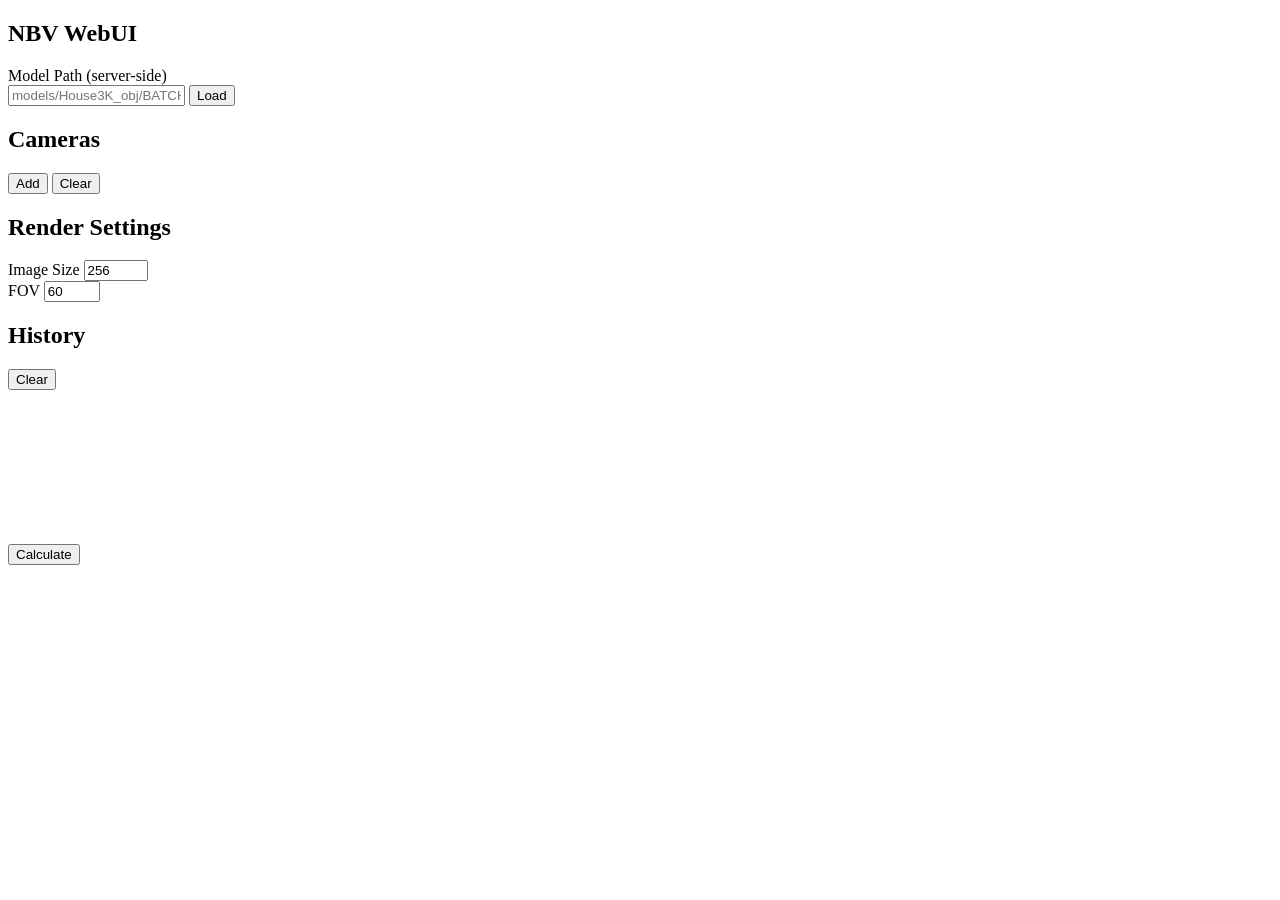
==== experiments/nbv_webui/frontend/index.html @ 659f93c7 "feat(nbv_webui): 添加用于探索模型和计算chamfer损失的WebUI 添加一个基于FastAPI和Three.js的轻量级Web界面，用于加载OBJ模型、添加相机视角并触发NBV框架" ====
<!doctype html>
<html lang="en">
  <head>
    <meta charset="utf-8" />
    <meta name="viewport" content="width=device-width, initial-scale=1" />
    <title>NBV WebUI</title>
    <link rel="stylesheet" href="/static/style.css" />
    <script type="importmap">
      {
        "imports": {
          "three": "https://cdn.jsdelivr.net/npm/three@0.160.0/build/three.module.js"
        }
      }
    </script>
  </head>
  <body>
    <div id="app">
      <aside id="sidebar">
        <h1>NBV WebUI</h1>

        <div class="section">
          <label for="model-path">Model Path (server-side)</label>
          <div class="row">
            <input id="model-path" type="text" placeholder="models/House3K_obj/BATCH_1/.../model.obj" />
            <button id="load-model">Load</button>
          </div>
          <div id="model-status" class="status"></div>
        </div>

        <div class="section">
          <div class="row">
            <h2>Cameras</h2>
            <button id="add-camera">Add</button>
            <button id="clear-cameras">Clear</button>
          </div>
          <div id="camera-list" class="list"></div>
        </div>

        <div class="section">
          <div class="row">
            <h2>Render Settings</h2>
          </div>
          <div class="row">
            <label for="image-size">Image Size</label>
            <input id="image-size" type="number" min="64" max="1024" value="256" />
          </div>
          <div class="row">
            <label for="fov">FOV</label>
            <input id="fov" type="number" min="20" max="120" value="60" />
          </div>
        </div>

        <div class="section">
          <div class="row">
            <h2>History</h2>
            <button id="clear-history">Clear</button>
          </div>
          <div id="history" class="history"></div>
        </div>
      </aside>

      <main id="viewer">
        <canvas id="three-canvas"></canvas>
      </main>
    </div>

    <button id="calculate-btn" class="floating">Calculate</button>

    <script type="module" src="/static/app.js"></script>
  </body>
</html>
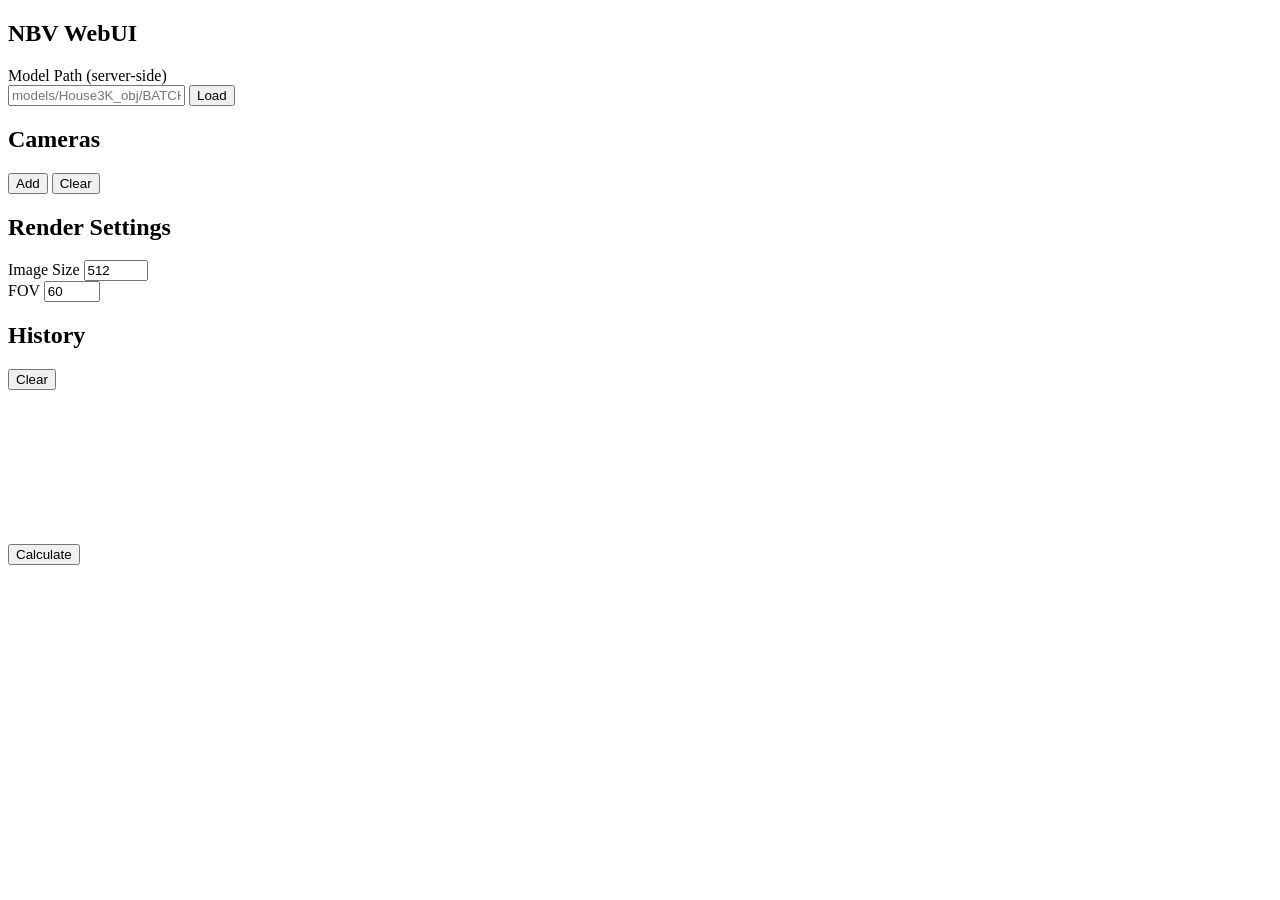
==== commit 3a3a77d1: "feat(nbv): 引入渲染缓存并调整训练参数 - 在训练器中添加渲染缓存机制，通过哈希键缓存网格渲染结果以加速训练 - 将默认图像尺寸从256增加到512，提升渲染质量 - 调整训练配置：减小批次" ====
--- a/experiments/nbv_webui/frontend/index.html
+++ b/experiments/nbv_webui/frontend/index.html
@@ -42,7 +42,7 @@
           </div>
           <div class="row">
             <label for="image-size">Image Size</label>
-            <input id="image-size" type="number" min="64" max="1024" value="256" />
+            <input id="image-size" type="number" min="64" max="1024" value="512" />
           </div>
           <div class="row">
             <label for="fov">FOV</label>
